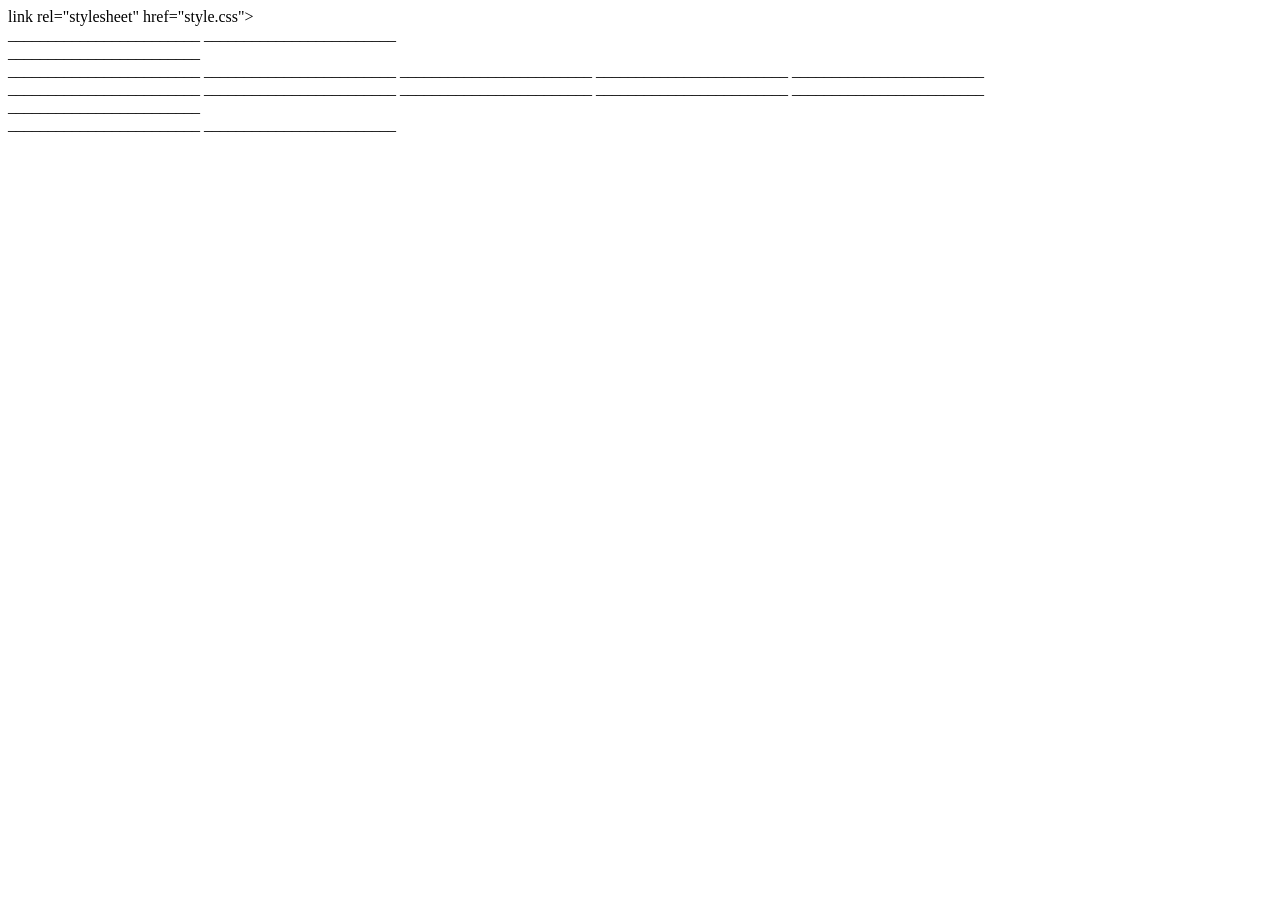
==== atividade 02 html e css/index.html @ ec075a95 "Add files via upload" ====
<!DOCTYPE html>
<html lang="pt-br">
<head>
    <meta charset="UTF-8">
    <meta name="viewport" content="width=device-width, initial-scale=1.0">
    <title>Meu Delivery - Aula Prática</title>

    <!-- ===================================================================
         INSTRUÇÃO 0: VINCULAÇÃO DO CSS EXTERNO
         Para conectar este arquivo HTML ao seu arquivo de estilos CSS, usamos a tag <link>.
         Sintaxe da tag:
         <link rel="stylesheet" href="NOME_DO_ARQUIVO.css">
         
         SUA TAREFA:
         Escreva a tag <link> apontando para o arquivo "style.css".
         =================================================================== -->
    <!-- DIGITE O LINK PARA O CSS ABAIXO: -->
    link rel="stylesheet" href="style.css">
</head>
<body>

    <!-- ===================================================================
         PASSO 1: CABEÇALHO DA PÁGINA (HEADER)
         O elemento <header> representa o topo da página web.
         
         REGRAS DE SINTAXE DAS TAGS:
         - <h1>: Título principal. Usa-se apenas UM por página.
                 Sintaxe: <h1>Nome do Restaurante</h1>
         - <p>: Parágrafo para slogans ou chamadas publicitárias.
                 Sintaxe: <p>Sua frase de impacto aqui</p>
         
         DADOS PARA PREENCHER:
         - Título H1: Digite o nome da sua lanchonete (Ex: Burguer & Cia)
         - Parágrafo P: Peça seu lanche sem sair de casa pelo WhatsApp!
         =================================================================== -->
    <header>
        <!-- DIGITE SEU H1 ABAIXO: -->
        ________________________

        <!-- DIGITE SEU P ABAIXO: -->
        ________________________
    </header>


    <!-- ===================================================================
         PASSO 2: ÁREA PRINCIPAL DO CONTEÚDO (MAIN)
         A tag <main> guarda o conteúdo exclusivo e central do site.
         Usamos a classe "container" para centralizar tudo na tela.
         
         REGRAS DE SINTAXE:
         - <h2>: Título secundário para seções da página.
                 Sintaxe: <h2>Texto do Título</h2>
         
         DADOS PARA PREENCHER:
         - Título H2: Cardápio em Destaque
         =================================================================== -->
    <main class="container">

        <!-- DIGITE SEU H2 ABAIXO: -->
        ________________________


        <!-- ===============================================================
             PASSO 3: VITRINE DE PRODUTOS (CARDS DO CARDÁPIO)
             
             REGRAS E ESTRUTURA DE CADA TAG DENTRO DO CARD:
             
             1. Tag <img> (Imagem):
                - Não possui fechamento.
                - Atributo "src": Link público da foto na internet.
                - Atributo "alt": Descrição da imagem para acessibilidade.
                Sintaxe: <img src="URL_DA_IMAGEM" alt="DESCRICAO">

             2. Tag <h3> (Nome do Lanche):
                Sintaxe: <h3>Nome do Produto</h3>

             3. Tag <p> (Descrição dos Ingredientes):
                Sintaxe: <p>Lista de ingredientes...</p>

             4. Tag <div class="preco"> (Valor do Lanche):
                Sintaxe: <div class="preco">R$ 00,00</div>

             5. Tag <a class="btn-whatsapp"> (Botão do WhatsApp):
                - Atributo "href": Link direto do WhatsApp wa.me.
                - Atributo "target": "_blank" (Abre em uma nova aba do navegador).
                - Atributo "class": "btn-whatsapp" (Para aplicar a cor verde no CSS).
                Sintaxe: <a href="URL_WHATSAPP" target="_blank" class="btn-whatsapp">TEXTO DO BOTAO</a>
             =============================================================== -->
        <div class="grid-produtos">

            <!-- -----------------------------------------------------------
                 PRODUTO 1: MONSTER BURGUER
                 
                 COPIE OS DADOS ABAIXO PARA AS TAGS CORRESPONDENTES:
                 - Imagem src: https://images.unsplash.com/photo-1568901346375-23c9450c58cd?w=400
                 - Imagem alt: Hambúrguer Artesanal Monster Burguer
                 - Título h3: Monster Burguer
                 - Descrição p: Pão brioche, 2 hambúrgueres 150g, bastante queijo cheddar e molho da casa.
                 - Preço div: R$ 32,90
                 - Link href do WhatsApp: https://wa.me/5548999999999?text=Gostaria%20de%20pedir%20um%20Monster%20Burguer
                 - Texto do botão: 📱 Pedir no WhatsApp
                 ----------------------------------------------------------- -->
            <div class="card-produto">
                <!-- DIGITE A TAG IMG DO PRODUTO 1 ABAIXO: -->
                ________________________

                <!-- DIGITE O TÍTULO H3 DO PRODUTO 1 ABAIXO: -->
                ________________________

                <!-- DIGITE A DESCRIÇÃO P DO PRODUTO 1 ABAIXO: -->
                ________________________

                <!-- DIGITE A DIV DE PREÇO DO PRODUTO 1 ABAIXO: -->
                ________________________

                <!-- DIGITE O BOTÃO LINK DO WHATSAPP ABAIXO: -->
                ________________________
            </div>


            <!-- -----------------------------------------------------------
                 PRODUTO 2: PIZZA CALABRESA
                 
                 COPIE OS DADOS ABAIXO PARA AS TAGS CORRESPONDENTES:
                 - Imagem src: https://images.unsplash.com/photo-1513104890138-7c749659a591?w=400
                 - Imagem alt: Pizza de Calabresa Especial
                 - Título h3: Pizza Calabresa
                 - Descrição p: Massa artesanal, molho de tomate caseiro, mussarela, calabresa e orégano.
                 - Preço div: R$ 45,00
                 - Link href do WhatsApp: https://wa.me/5548999999999?text=Gostaria%20de%20pedir%20uma%20Pizza%20Calabresa
                 - Texto do botão: 📱 Pedir no WhatsApp
                 ----------------------------------------------------------- -->
            <div class="card-produto">
                <!-- DIGITE A TAG IMG DO PRODUTO 2 ABAIXO: -->
                ________________________

                <!-- DIGITE O TÍTULO H3 DO PRODUTO 2 ABAIXO: -->
                ________________________

                <!-- DIGITE A DESCRIÇÃO P DO PRODUTO 2 ABAIXO: -->
                ________________________

                <!-- DIGITE A DIV DE PREÇO DO PRODUTO 2 ABAIXO: -->
                ________________________

                <!-- DIGITE O BOTÃO LINK DO WHATSAPP ABAIXO: -->
                ________________________
            </div>

        </div><!-- Fim da grid-produtos -->
    </main>


    <!-- ===================================================================
         PASSO 4: RODAPÉ DO SITE (FOOTER) E REDES SOCIAIS
         O elemento <footer> fica fixado no fim do conteúdo.
         
         DADOS E SINTAXE PARA PREENCHER:
         1. Título H3: Siga nossas Redes Sociais
         2. Link do Instagram:
            - Tag: <a>
            - href: "https://instagram.com"
            - target: "_blank"
            - class: "btn-social btn-instagram"
            - Texto do link: Instagram
         3. Link do Facebook:
            - Tag: <a>
            - href: "https://facebook.com"
            - target: "_blank"
            - class: "btn-social btn-facebook"
            - Texto do link: Facebook
         =================================================================== -->
    <footer>
        <!-- DIGITE SEU H3 ABAIXO: -->
        ________________________

        <div class="redes-sociais">
            <!-- DIGITE O LINK DO INSTAGRAM ABAIXO: -->
            ________________________

            <!-- DIGITE O LINK DO FACEBOOK ABAIXO: -->
            ________________________
        </div>
    </footer>

</body>
</html>
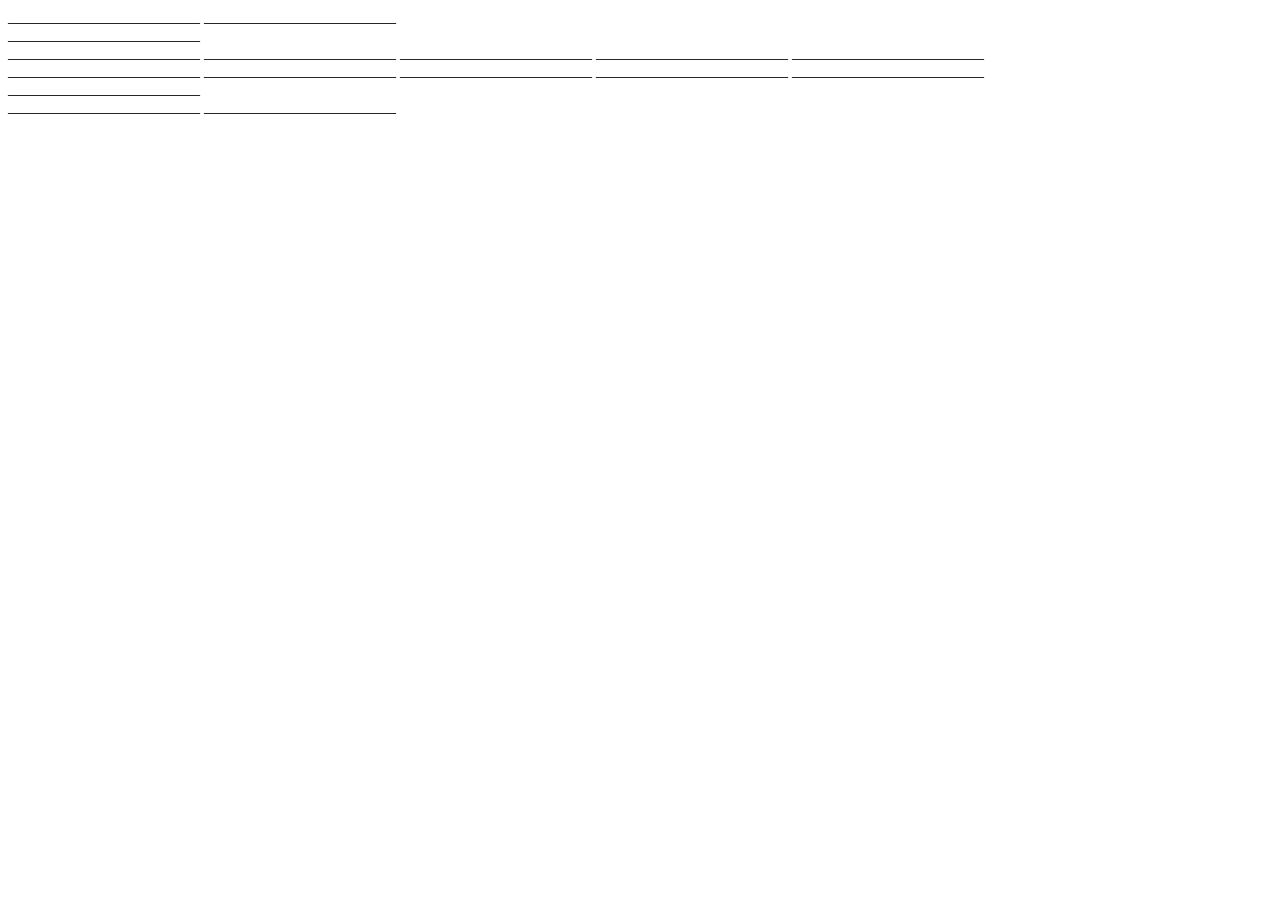
==== commit 61ad73a5: "Fix link tag for stylesheet in index.html Correct the link tag syntax for the stylesheet." ====
--- a/atividade 02 html e css/index.html
+++ b/atividade 02 html e css/index.html
@@ -15,7 +15,7 @@
          Escreva a tag <link> apontando para o arquivo "style.css".
          =================================================================== -->
     <!-- DIGITE O LINK PARA O CSS ABAIXO: -->
-    link rel="stylesheet" href="style.css">
+    
 </head>
 <body>
 
@@ -184,4 +184,4 @@
     </footer>
 
 </body>
-</html>+</html>
